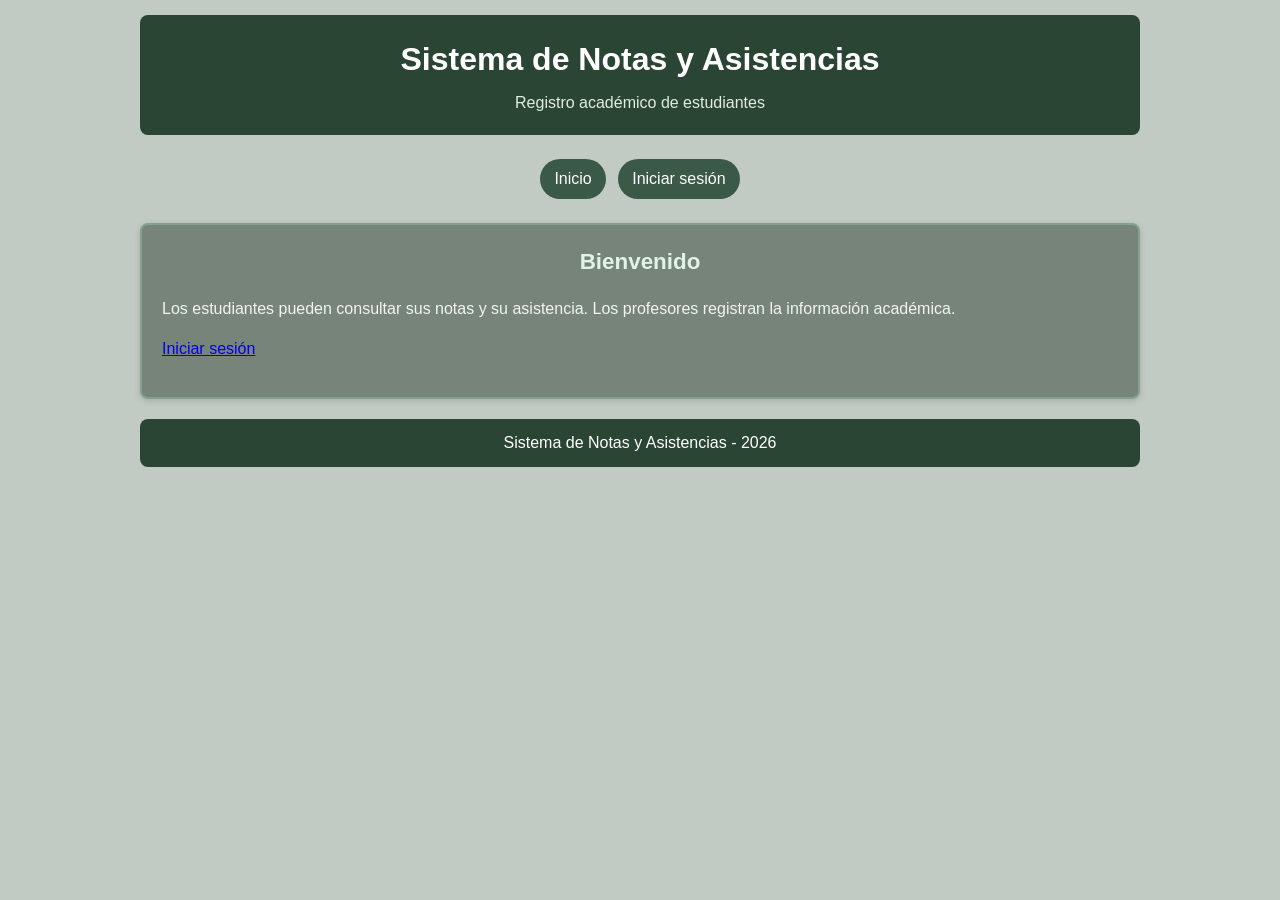
==== index.html @ 55eb3835 "Feat: HTML y CSS Proyecto Integrador 2" ====
<!DOCTYPE html>
<html lang="es">

<head>
    <meta charset="UTF-8">
    <meta name="viewport" content="width=device-width, initial-scale=1.0">
    <title>Sistema de Notas y Asistencias</title>
    <!-- Hoja de estilos externa -->
    <link rel="stylesheet" href="style.css">
</head>

<body>

    <!-- Encabezado del sistema -->
    <header>
        <h1>Sistema de Notas y Asistencias</h1>
        <p>Registro académico de estudiantes</p>
    </header>

    <!-- Menú de navegación -->
    <nav>
        <a href="index.html">Inicio</a>
        <a href="login.html">Iniciar sesión</a>
    </nav>

    <!-- Contenido principal -->
    <main>
        <!-- Bienvenida -->
        <section>
            <h2>Bienvenido</h2>
            <p>Los estudiantes pueden consultar sus notas y su asistencia. Los profesores registran la información académica.</p>
            <p><a href="login.html">Iniciar sesión</a></p>
        </section>
    </main>

    <!-- Pie de página -->
    <footer>
        <p>Sistema de Notas y Asistencias - 2026</p>
    </footer>

</body>

</html>
---- style.css ----
body {
    background-color: #c2cac4;
    font-family: Arial, Helvetica, sans-serif;
    color: #f1f5f1;
    margin: 0;
    padding: 15px;
    line-height: 1.5;
}


header, nav, section, footer {
    width: 90%;
    max-width: 1000px;
    margin: 0 auto 20px auto;
    box-sizing: border-box;
}


header {
    background-color: #2b4535;
    color: #ffffff;
    text-align: center;
    padding: 20px;
    border-radius: 8px;
}

h1 {
    margin: 0;
    font-size: 2rem;
    color: #ffffff;
}


header p {
    color: #e0ede3;
    margin: 8px 0 0 0;
}


nav {
    text-align: center;
}

nav a {
    display: inline-block;
    background-color: #3a5a47;
    color: #ffffff;
    text-decoration: none;
    padding: 8px 14px;
    margin: 4px;
    border-radius: 20px;
}

nav a:hover {
    background-color: #86a872;
}


section {
    background-color: #76847a;
    color: #ffffff;
    padding: 20px;
    border: 2px solid #86a08e;
    border-radius: 8px;
    box-shadow: 0 2px 6px rgba(0, 0, 0, 0.15);
}


h2 {
    color: #e3f2e6;
    font-family: 'Segoe UI', Tahoma, Geneva, Verdana, sans-serif;
    text-align: center;
    font-size: 1.4rem;
    margin-top: 0;
}


p {
    color: #f1f5f1;
}


#datos-generales {
    background-color: #e0eadf;
    border: 2px solid #86a872;
    color: #2b4535;
}

#datos-generales h2 {
    color: #2b4535;
}

#datos-generales p {
    color: #2b4535;
}

#datos-generales dt {
    font-weight: bold;
    color: #35573f;
}

#datos-generales dd {
    margin: 0 0 10px 0;
    color: #2b4535;
}


.nota-ayuda {
    text-align: center;
    font-size: 0.9rem;
    color: #f1f5f1;
}

#datos-generales .nota-ayuda {
    color: #2b4535;
}


.formulario {
    max-width: 500px;
    margin: 0 auto;
}


.formulario label {
    display: block;
    color: #ffffff;
    margin: 10px 0 0 0;
}


input, select, button {
    display: block;
    width: 100%;
    box-sizing: border-box;
    font-family: Arial, Helvetica, sans-serif;
    font-size: 1rem;
    border-radius: 5px;
}

input, select {
    background-color: #eff3ed;
    color: #2b3a2f;
    padding: 8px;
    margin: 5px 0 10px 0;
    border: 1px solid #b4c2a8;
}

input::placeholder {
    color: #5f6f62;
}

button {
    background-color: #2b4535;
    color: #ffffff;
    padding: 10px;
    margin: 15px 0 0 0;
    border: none;
    cursor: pointer;
}

button:hover {
    background-color: #7a9a5a;
}


.tabla-datos {
    width: 100%;
    border-collapse: collapse;
}


th, td {
    border: 1px solid #a3b5a6;
    padding: 8px;
    text-align: center;
}

th {
    background-color: #2b4535;
    color: #ffffff;
}

td {
    background-color: #e6efe7;
    color: #2b3a2f;
}


.bien {
    color: #b4f1c8;
    font-weight: bold;
}

.mal {
    color: #ffc0c0;
    font-weight: bold;
}

td.bien,
td .bien {
    color: #18763c;
}

td.mal,
td .mal {
    color: #b3261e;
}


summary {
    cursor: pointer;
    color: #ffffff;
    font-weight: bold;
}

details p {
    color: #f1f5f1;
}

#datos-generales summary {
    color: #2b4535;
}

#datos-generales details p {
    color: #2b4535;
}


footer {
    background-color: #2b4535;
    color: #ffffff;
    text-align: center;
    padding: 12px;
    margin-bottom: 0;
    border-radius: 8px;
}

footer p {
    color: #ffffff;
    margin: 0;
}
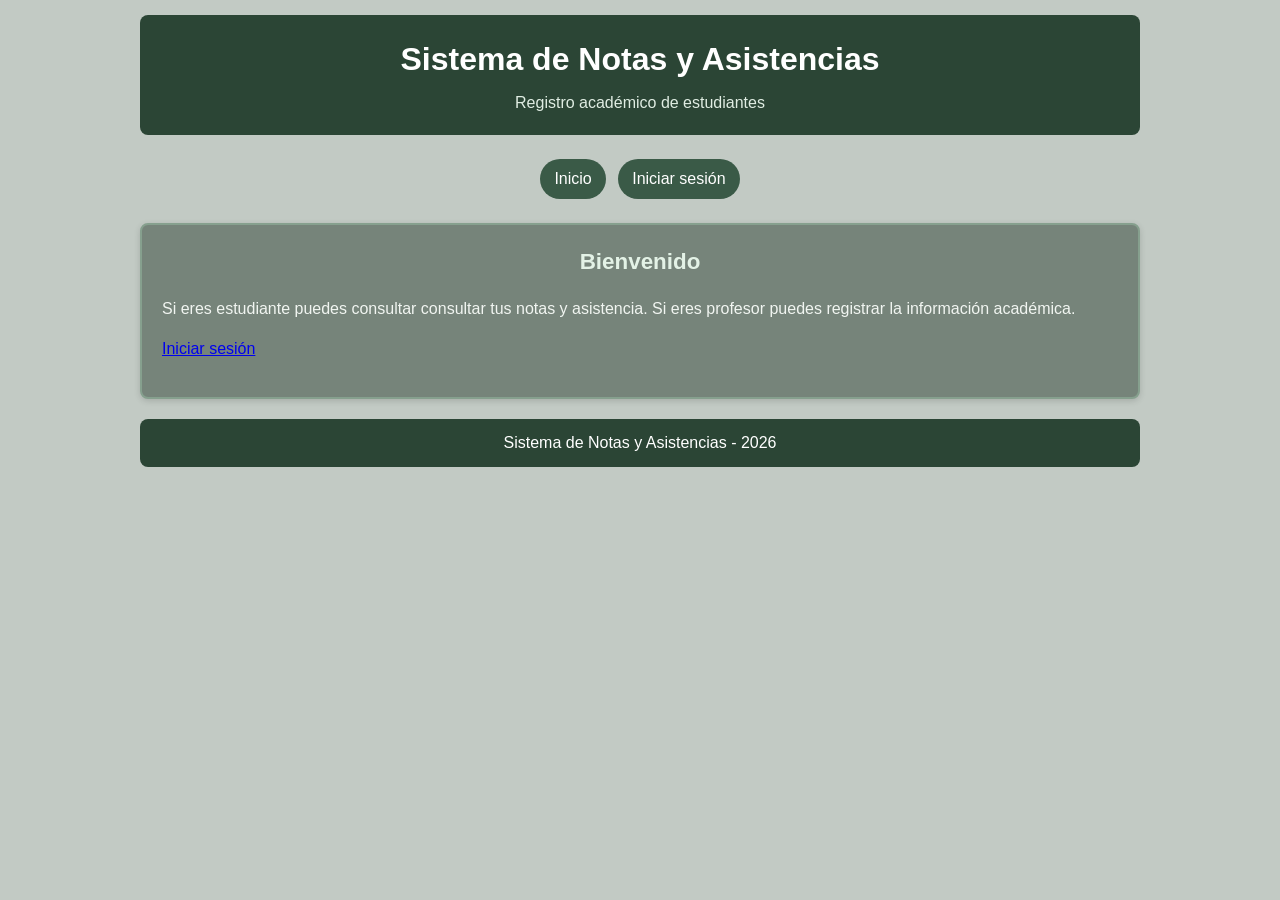
==== commit 353dee64: "Feat: Actualización" ====
--- a/index.html
+++ b/index.html
@@ -5,35 +5,28 @@
     <meta charset="UTF-8">
     <meta name="viewport" content="width=device-width, initial-scale=1.0">
     <title>Sistema de Notas y Asistencias</title>
-    <!-- Hoja de estilos externa -->
     <link rel="stylesheet" href="style.css">
 </head>
 
 <body>
-
-    <!-- Encabezado del sistema -->
     <header>
         <h1>Sistema de Notas y Asistencias</h1>
         <p>Registro académico de estudiantes</p>
     </header>
 
-    <!-- Menú de navegación -->
     <nav>
         <a href="index.html">Inicio</a>
         <a href="login.html">Iniciar sesión</a>
     </nav>
 
-    <!-- Contenido principal -->
     <main>
-        <!-- Bienvenida -->
         <section>
             <h2>Bienvenido</h2>
-            <p>Los estudiantes pueden consultar sus notas y su asistencia. Los profesores registran la información académica.</p>
+            <p>Si eres estudiante puedes consultar consultar tus notas y asistencia. Si eres profesor puedes registrar la información académica.</p>
             <p><a href="login.html">Iniciar sesión</a></p>
         </section>
     </main>
 
-    <!-- Pie de página -->
     <footer>
         <p>Sistema de Notas y Asistencias - 2026</p>
     </footer>
